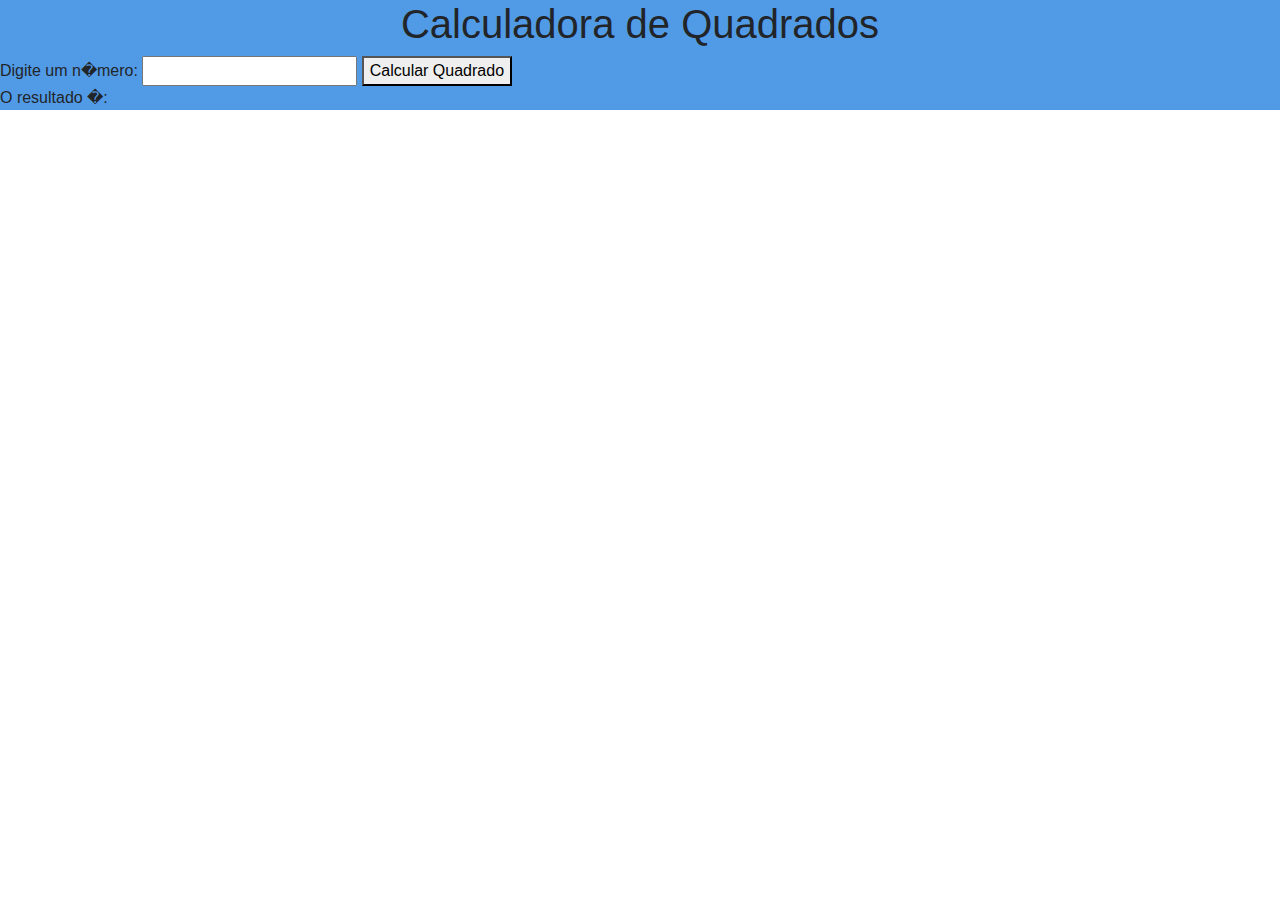
==== Aula_1/index.html @ 3dfc4240 "initial commit" ====
<!DOCTYPE html>
<html lang="pt-BR">

<head>
    <meta charset="UTF-8">
    <meta name="viewport" content="width=device-width, initial-scale=1.0">
    <title>Exemplo de Formul�rio com JavaScript</title>
    <link rel="stylesheet" href="style.css">
    <script src="script.js" defer></script>
    <link href="https://cdn.jsdelivr.net/npm/bootstrap@5.3.3/dist/css/bootstrap.min.css" rel="stylesheet"
        integrity="sha384-QWTKZyjpPEjISv5WaRU9OFeRpok6YctnYmDr5pNlyT2bRjXh0JMhjY6hW+ALEwIH" crossorigin="anonymous">
</head>

<body>
    <div class="main">
        <h1>Calculadora de Quadrados</h1>
        <form id="numeroForm">
            <label for="numero">Digite um n�mero:</label>
            <input type="number" id="numero" name="numero" required>
            <button type="submit">Calcular Quadrado</button>
        </form>
        <p>O resultado �: <span id="resultado"></span></p>
    </div>
    <script src="https://cdn.jsdelivr.net/npm/bootstrap@5.3.3/dist/js/bootstrap.bundle.min.js"
        integrity="sha384-YvpcrYf0tY3lHB60NNkmXc5s9fDVZLESaAA55NDzOxhy9GkcIdslK1eN7N6jIeHz"
        crossorigin="anonymous"></script>
</body>

</html>
---- Aula_1/style.css ----
body .main {
    background-color: #519be6;
    font-family: Arial, sans-serif;
}

h1 {
    color: #007bff;
    text-align: center;
}

#resultado {
    font-weight: bold;
    color: #28a745;
}
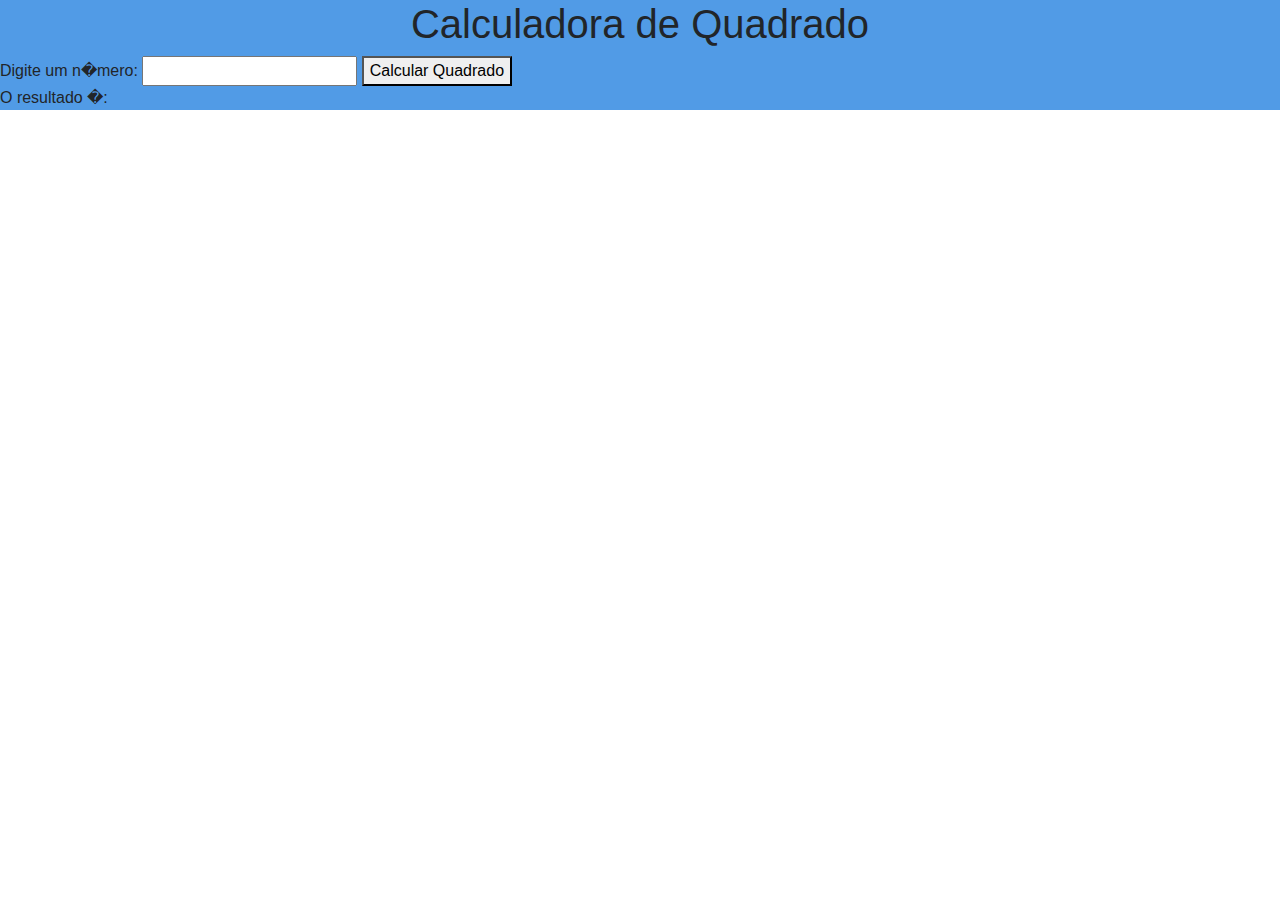
==== commit 8613335d: "commit and change" ====
--- a/Aula_1/index.html
+++ b/Aula_1/index.html
@@ -13,7 +13,7 @@
 
 <body>
     <div class="main">
-        <h1>Calculadora de Quadrados</h1>
+        <h1>Calculadora de Quadrado</h1>
         <form id="numeroForm">
             <label for="numero">Digite um n�mero:</label>
             <input type="number" id="numero" name="numero" required>
